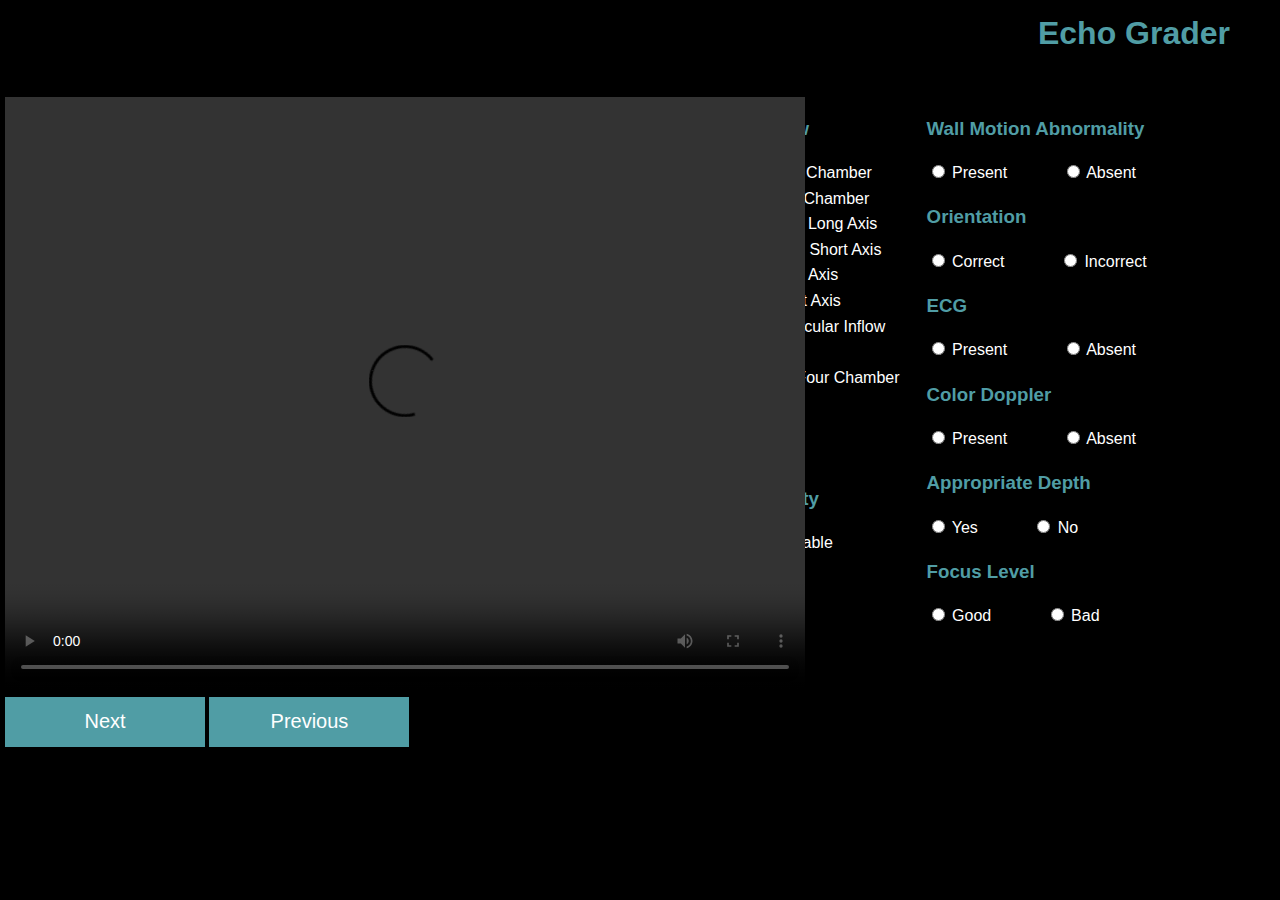
==== echo_grader.html @ cdbee866 "commiting main html, css docs and image folder" ====
<!DOCTYPE html>
<html>
<head>
	<title></title>
	<link rel="stylesheet" type="text/css" href="css/style.css">
</head>
<body>
	<header id="main-header"><h1>Echo Grader</h1></header>
	<div class="container">
		<section class="video-player">
			<div>
				<video width="800" height="592" autoplay controls loop>
					<source src="Videos/001-001-PLX.mp4" type="">
				</video>
			</div>		
			<div id="navigation-buttons">
				<button type="button">Next</button>
				<button type="button">Previous</button>			
			</div>
		</section>

		<section id="user-grades">
			<form>
				<h3>FOCUS View</h3>
				<input type="radio" name="4C">
				<label>Apical Four Chamber</label><br>
				
				<input type="radio" name="5C">
				<label>Apical Five Chamber</label><br>

				<input type="radio" name="PLX">
				<label>Parasternal Long Axis</label><br>

				<input type="radio" name="AVSX">
				<label>Aortic Valve Short Axis</label><br>

				<input type="radio" name="SXB">
				<label>Basal Short Axis</label><br>

				<input type="radio" name="SXA">
				<label>Apical Short Axis</label><br>

				<input type="radio" name="RIVC">
				<label>Right Ventricular Inflow Outflow</label><br>

				<input type="radio" name="SC">
				<label>Subcostal Four Chamber</label><br>

				<input type="radio" name="lung">
				<label>Lung</label><br>

				<input type="radio" name="other">
				<label>Unknown</label><br><br>

				<h3 id="image-quality-header">Image Quality</h3>
				<input type="radio" name="unrecognizable">
				<label>Unrecognizable</label><br>

				<input type="radio" name="poor">
				<label>Poor</label><br>

				<input type="radio" name="good">
				<label>Good</label><br>

				<input type="radio" name="excellent">
				<label>Excellent</label><br>
			</form>
		</section>
		<section id="misc-ratings">
			<h3>Wall Motion Abnormality</h3>

			<input type="radio" name="wall-mtn-present">
			<label id='positive-misc-option'>Present</label>
			
			<input type="radio" name="wall-mtn-absent">
			<label>Absent</label><br>

			<h3>Orientation</h3>

			<input type="radio" name="orientation-correct">
			<label id='positive-misc-option'>Correct</label>
			
			<input type="radio" name="orientation-incorrect">
			<label>Incorrect</label><br>

			<h3>ECG</h3>

			<input type="radio" name="ecg-present">
			<label id='positive-misc-option'>Present</label>
			
			<input type="radio" name="ecg-absent">
			<label>Absent</label><br>

			<h3>Color Doppler</h3>

			<input type="radio" name="color-doppler-present">
			<label id='positive-misc-option'>Present</label>
			
			<input type="radio" name="color-doppler-absent">
			<label>Absent</label><br>

			<h3>Appropriate Depth</h3>

			<input type="radio" name="depth-present">
			<label id='positive-misc-option'>Yes</label>
			
			<input type="radio" name="depth-absent">
			<label>No</label><br>

			<h3>Focus Level</h3>

			<input type="radio" name="focus-level-good">
			<label id='positive-misc-option'>Good</label>
			
			<input type="radio" name="wall-mtn-bad">
			<label>Bad</label><br>
		</section>
	</div>
</body>
</html>
---- css/style.css ----
body{
	background-color:#000000;
	color:#fff;
	font-family: Arial, Helvetica, sans-serif;
	font-size:16px;
	line-height:1.6em;
	margin:0;
}

button{
	background-color: #509da5;
	border: none;
	color:#ffffff;
	width: 200px;
	height: 50px;
	font-size: 20px;
}

.container{
	width:90%;
	margin:auto;
	text-align: left;
	margin-top: 50px;
	margin-left: 5px;
}

.container h3{
	color: #509da5;
}

.video-player{
	float: left;
	width: 60%;
}


.misc-ratings-radiobtn{
	padding-right: 25px;
}

#main-header{
	margin-right: 50px;
	text-align: right;
	color: #509da5;
}

#user-grades{
	float: left;
	width: 20%;
}

#image-quality-header{
}

#misc-ratings{
	float: left;
	width: 20%;
}

#positive-misc-option{
	padding-right: 50px;
}
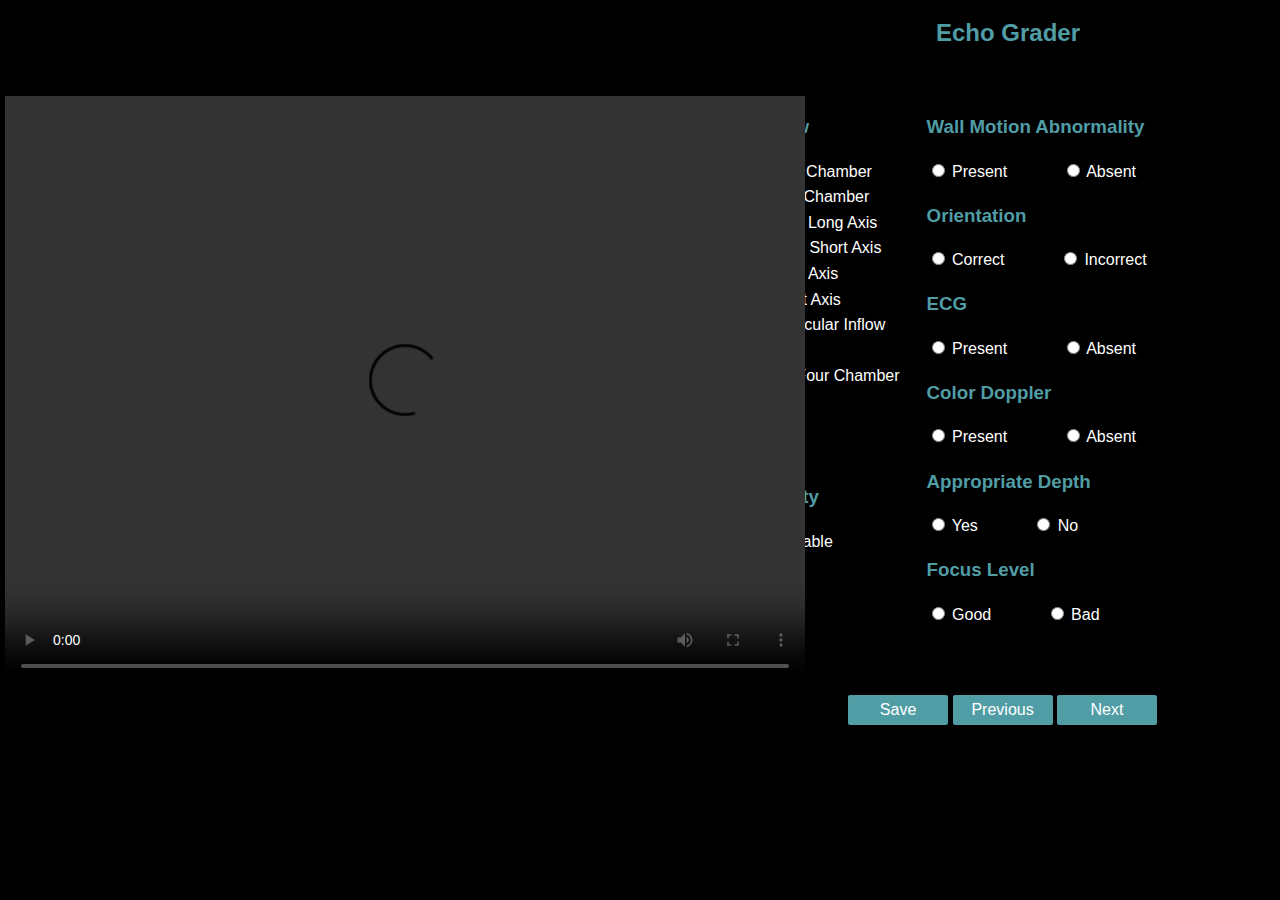
==== commit 573e1e0d: "moved video nav buttons, added save button, changed some css styling" ====
--- a/echo_grader.html
+++ b/echo_grader.html
@@ -5,7 +5,7 @@
 	<link rel="stylesheet" type="text/css" href="css/style.css">
 </head>
 <body>
-	<header id="main-header"><h1>Echo Grader</h1></header>
+	<header><h2>Echo Grader</h2></header>
 	<div class="container">
 		<section class="video-player">
 			<div>
@@ -13,12 +13,8 @@
 					<source src="Videos/001-001-PLX.mp4" type="">
 				</video>
 			</div>		
-			<div id="navigation-buttons">
-				<button type="button">Next</button>
-				<button type="button">Previous</button>			
-			</div>
 		</section>
-
+		<!-- Metrics for the user to input -->
 		<section id="user-grades">
 			<form>
 				<h3>FOCUS View</h3>
@@ -113,8 +109,14 @@
 			<label id='positive-misc-option'>Good</label>
 			
 			<input type="radio" name="wall-mtn-bad">
-			<label>Bad</label><br>
+			<label>Bad</label><br>			
 		</section>
+			<!-- Video player buttons -->
+			<div id="navigation-buttons">
+				<button type="button">Save</button>			
+				<button type="button">Previous</button>			
+				<button type="button">Next</button>
+			</div>
 	</div>
 </body>
 </html>--- a/css/style.css
+++ b/css/style.css
@@ -7,13 +7,24 @@
 	margin:0;
 }
 
+header{
+	color: #509da5;
+	text-align: right;
+	padding-right: 200px;
+}
+
 button{
 	background-color: #509da5;
 	border: none;
 	color:#ffffff;
-	width: 200px;
-	height: 50px;
-	font-size: 20px;
+	width: 100px;
+	height: 30px;
+	font-size: 16px;
+	border-radius: 2px;
+}
+
+button:hover{
+	background-color: #8fd8e0;
 }
 
 .container{
@@ -38,12 +49,6 @@
 	padding-right: 25px;
 }
 
-#main-header{
-	margin-right: 50px;
-	text-align: right;
-	color: #509da5;
-}
-
 #user-grades{
 	float: left;
 	width: 20%;
@@ -59,4 +64,9 @@
 
 #positive-misc-option{
 	padding-right: 50px;
+}
+
+#navigation-buttons{
+	clear: both;
+	float: right;
 }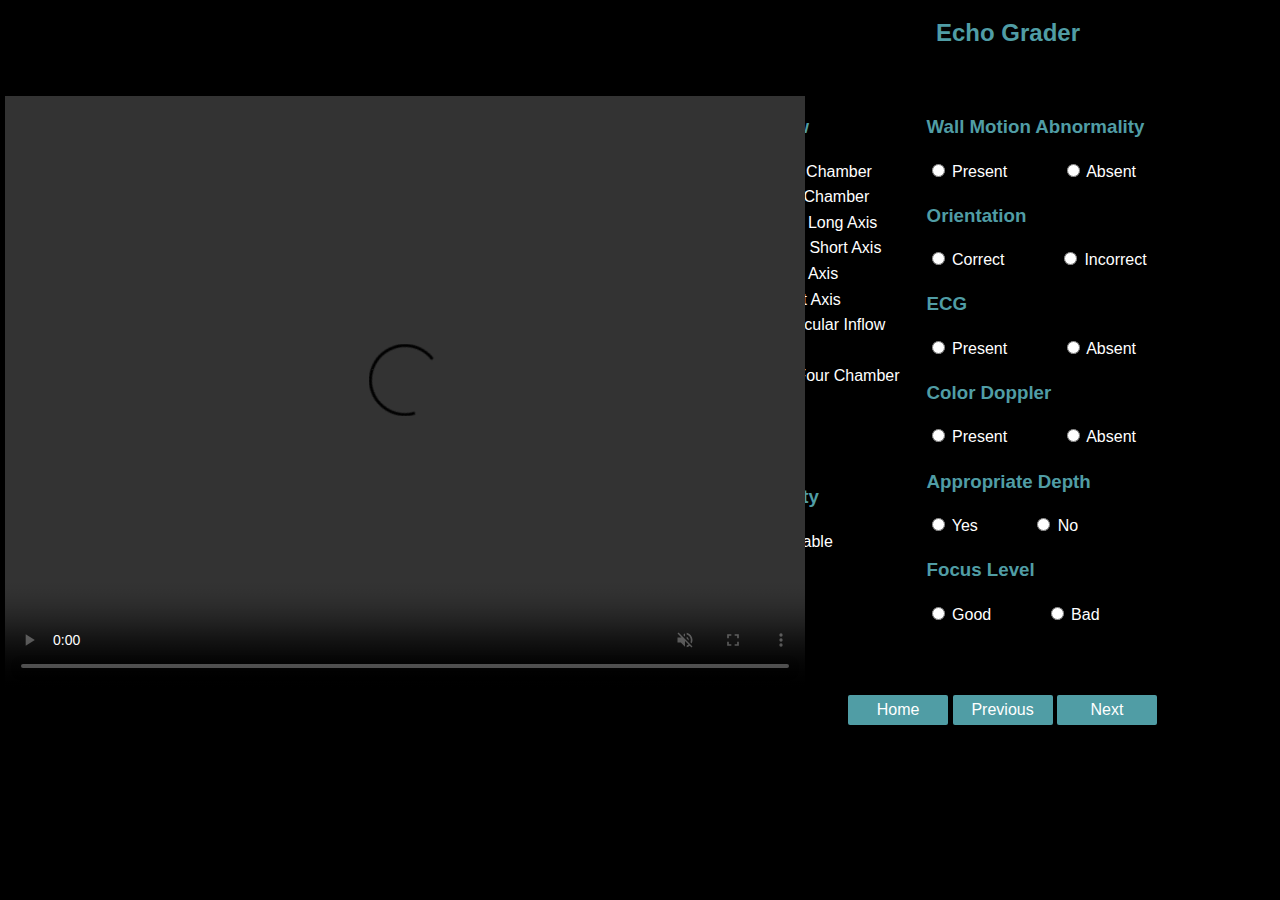
==== commit f0b0e57a: "login screen style updated, radio button behaviour uptaded" ====
--- a/echo_grader.html
+++ b/echo_grader.html
@@ -3,13 +3,14 @@
 <head>
 	<title></title>
 	<link rel="stylesheet" type="text/css" href="css/style.css">
+	<script src="test.js" type="text/javascript"></script>
 </head>
 <body>
 	<header><h2>Echo Grader</h2></header>
 	<div class="container">
 		<section class="video-player">
 			<div>
-				<video width="800" height="592" autoplay controls loop>
+				<video width="800" height="592" autoplay muted controls loop>
 					<source src="Videos/001-001-PLX.mp4" type="">
 				</video>
 			</div>		
@@ -18,104 +19,106 @@
 		<section id="user-grades">
 			<form>
 				<h3>FOCUS View</h3>
-				<input type="radio" name="4C">
-				<label>Apical Four Chamber</label><br>
+				<input type="radio" name="4C" id="view1">
+				<label for="view1">Apical Four Chamber</label><br>
 				
-				<input type="radio" name="5C">
-				<label>Apical Five Chamber</label><br>
+				<input type="radio" name="5C" id="view2">
+				<label  for="view2"` for="view">Apical Five Chamber</label><br>
 
-				<input type="radio" name="PLX">
-				<label>Parasternal Long Axis</label><br>
+				<input type="radio" name="PLX" id="view3">
+				<label  for="view3">Parasternal Long Axis</label><br>
 
-				<input type="radio" name="AVSX">
-				<label>Aortic Valve Short Axis</label><br>
+				<input type="radio" name="AVSX" id="view4">
+				<label  for="view4">Aortic Valve Short Axis</label><br>
 
-				<input type="radio" name="SXB">
-				<label>Basal Short Axis</label><br>
+				<input type="radio" name="SXB" id="view5">
+				<label  for="view5">Basal Short Axis</label><br>
 
-				<input type="radio" name="SXA">
-				<label>Apical Short Axis</label><br>
+				<input type="radio" name="SXA" id="view6">
+				<label  for="view6">Apical Short Axis</label><br>
 
-				<input type="radio" name="RIVC">
-				<label>Right Ventricular Inflow Outflow</label><br>
+				<input type="radio" name="RIVC" id="view7">
+				<label  for="view7">Right Ventricular Inflow Outflow</label><br>
 
-				<input type="radio" name="SC">
-				<label>Subcostal Four Chamber</label><br>
+				<input type="radio" name="SC" id="view8">
+				<label  for="view8">Subcostal Four Chamber</label><br>
 
-				<input type="radio" name="lung">
-				<label>Lung</label><br>
+				<input type="radio" name="lung" id="view9">
+				<label  for="view9">Lung</label><br>
 
-				<input type="radio" name="other">
-				<label>Unknown</label><br><br>
+				<input type="radio" name="other" id="view10">
+				<label  for="view10">Unknown</label><br><br>
 
 				<h3 id="image-quality-header">Image Quality</h3>
-				<input type="radio" name="unrecognizable">
-				<label>Unrecognizable</label><br>
+				<input type="radio" name="unrecognizable" id=quality1>
+				<label for="quality1">Unrecognizable</label><br>
 
-				<input type="radio" name="poor">
-				<label>Poor</label><br>
+				<input type="radio" name="poor" id=quality2>
+				<label for="quality2">Poor</label><br>
 
-				<input type="radio" name="good">
-				<label>Good</label><br>
+				<input type="radio" name="good" id=quality3>
+				<label for="quality3">Good</label><br>
 
-				<input type="radio" name="excellent">
-				<label>Excellent</label><br>
+				<input type="radio" name="excellent" id=quality4>
+				<label for="quality4">Excellent</label><br>
 			</form>
 		</section>
 		<section id="misc-ratings">
 			<h3>Wall Motion Abnormality</h3>
 
-			<input type="radio" name="wall-mtn-present">
-			<label id='positive-misc-option'>Present</label>
+			<input type="radio" name="wall-mtn-present" id="misc1a">
+			<label id='positive-misc-option' for="misc1a">Present</label>
 			
-			<input type="radio" name="wall-mtn-absent">
-			<label>Absent</label><br>
+			<input type="radio" name="wall-mtn-absent" id="misc1b">
+			<label for="misc1b">Absent</label><br>
 
 			<h3>Orientation</h3>
 
-			<input type="radio" name="orientation-correct">
-			<label id='positive-misc-option'>Correct</label>
+			<input type="radio" name="orientation-correct" id="misc2a">
+			<label id='positive-misc-option' for="misc2a">Correct</label>
 			
-			<input type="radio" name="orientation-incorrect">
-			<label>Incorrect</label><br>
+			<input type="radio" name="orientation-incorrect" id="misc2b">
+			<label for="misc2b">Incorrect</label><br>
 
 			<h3>ECG</h3>
 
-			<input type="radio" name="ecg-present">
-			<label id='positive-misc-option'>Present</label>
+			<input type="radio" name="ecg-present" id="misc3a">
+			<label id='positive-misc-option' for="misc3a">Present</label>
 			
-			<input type="radio" name="ecg-absent">
-			<label>Absent</label><br>
+			<input type="radio" name="ecg-absent" id="misc3b">
+			<label for="misc3b">Absent</label><br>
 
 			<h3>Color Doppler</h3>
 
-			<input type="radio" name="color-doppler-present">
-			<label id='positive-misc-option'>Present</label>
+			<input type="radio" name="color-doppler-present" id="misc4a">
+			<label id='positive-misc-option' for="misc4a">Present</label>
 			
-			<input type="radio" name="color-doppler-absent">
-			<label>Absent</label><br>
+			<input type="radio" name="color-doppler-absent" id="misc4b">
+			<label for="misc4b">Absent</label><br>
 
 			<h3>Appropriate Depth</h3>
 
-			<input type="radio" name="depth-present">
-			<label id='positive-misc-option'>Yes</label>
+			<input type="radio" name="depth-present" id="misc5a">
+			<label id='positive-misc-option' for="misc5a">Yes</label>
 			
-			<input type="radio" name="depth-absent">
-			<label>No</label><br>
+			<input type="radio" name="depth-absent" id="misc5b">
+			<label for="misc5b">No</label><br>
 
 			<h3>Focus Level</h3>
 
-			<input type="radio" name="focus-level-good">
-			<label id='positive-misc-option'>Good</label>
+			<input type="radio" name="focus-level-good"  id="misc6a" onclick="forLoop();">
+			<label id='positive-misc-option' for="misc6a">Good</label>
 			
-			<input type="radio" name="wall-mtn-bad">
-			<label>Bad</label><br>			
+			<input type="radio" name="wall-mtn-bad" id="misc6b">
+			<label for="misc6b">Bad</label><br>			
 		</section>
-			<!-- Video player buttons -->
+			<!-- Video player navigation buttons -->
 			<div id="navigation-buttons">
-				<button type="button">Save</button>			
-				<button type="button">Previous</button>			
-				<button type="button">Next</button>
+				<form action="index.html">
+					<button type="submit" id="home-button">Home</button>
+					<button type="button" onclick="foo('hi');">Previous</button>			
+					<button type="button" onclick="forEachLoop();">Next</button>
+				</form>
 			</div>
 	</div>
 </body>
--- a/css/style.css
+++ b/css/style.css
@@ -24,7 +24,10 @@
 }
 
 button:hover{
-	background-color: #8fd8e0;
+	background-color: #000;
+	cursor: pointer;
+	opacity: 0.6;
+	transition: 0.25s;
 }
 
 .container{
@@ -44,17 +47,9 @@
 	width: 60%;
 }
 
-
-.misc-ratings-radiobtn{
-	padding-right: 25px;
-}
-
 #user-grades{
 	float: left;
 	width: 20%;
-}
-
-#image-quality-header{
 }
 
 #misc-ratings{
@@ -69,4 +64,37 @@
 #navigation-buttons{
 	clear: both;
 	float: right;
-}+}
+
+#bg-vid{
+	position: fixed;
+	right: 0;
+	bottom: 0;
+	min-width: 100%; 
+	min-height: 100%;
+}
+
+#login-content{
+	position:fixed;
+	bottom: 50%;
+	width: 100%;
+	padding: 20px;
+	color: #fff;
+	background: rgba(0, 0, 0, 0.6);
+	text-align: center;
+}
+
+#login-content label{
+	display: inline-block;
+	width: 80px;
+	text-align: left;
+}
+
+#login-content input{
+	display: inline-block;
+}
+
+#login-content button{
+	width: 250px;
+	margin-top: 25px;
+}
